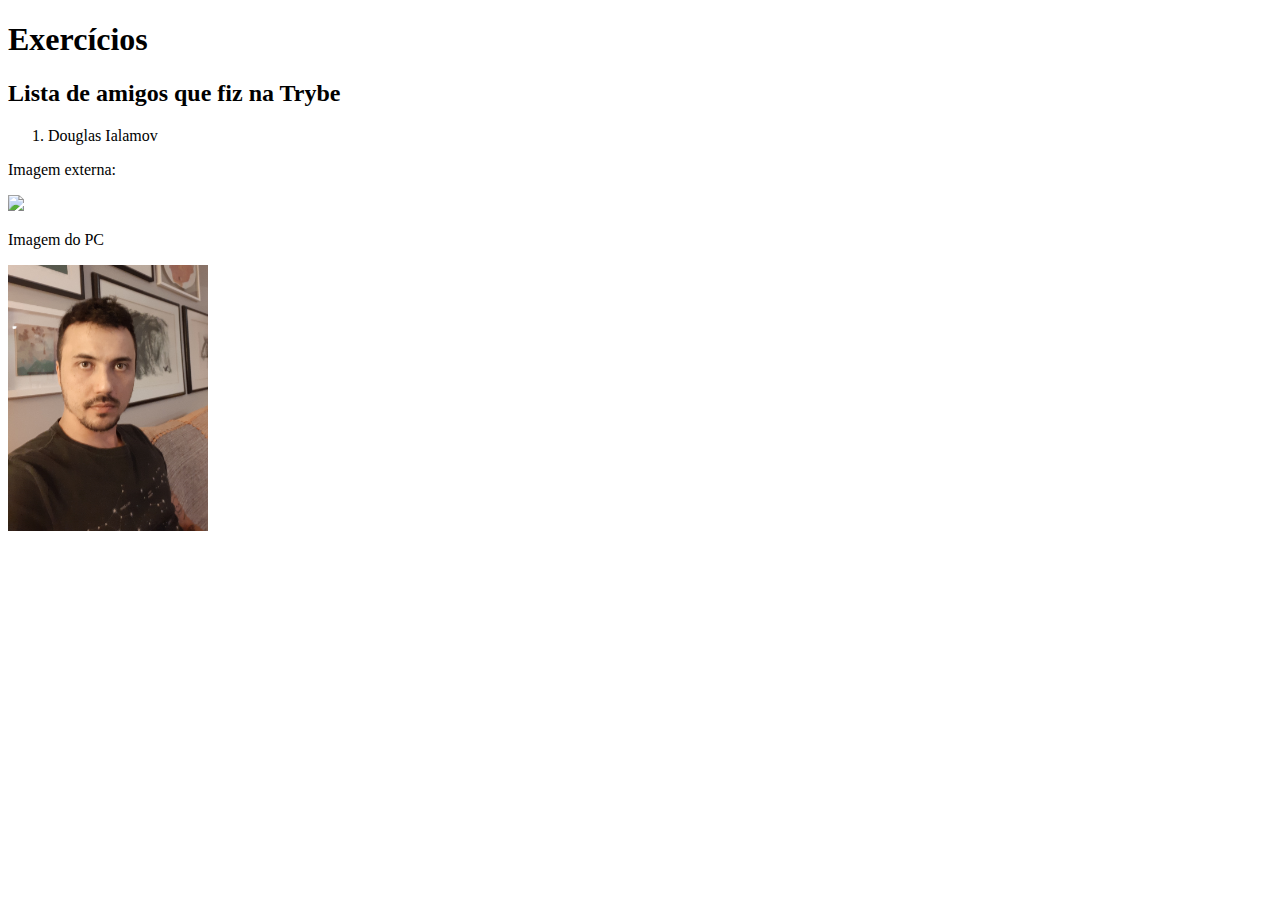
==== fundamentos/bloco-03/dia-01/HTML/Pag2/index.html @ 8cd84e72 "move pasta HTML para dentro da pasta dia-01" ====
<!DOCTYPE html>
<html lang="pt-br">
  <head>
    <meta charset="UTF-8">
    <title>Lista de amigos que fiz na Trybe</title>
  </head>
  <body>
    <h1>Exercícios</h1>
    <h2>Lista de amigos que fiz na Trybe</h2>
    <ol>
        <li>Douglas Ialamov</li>
    </ol>
    <p>Imagem externa:</p>
    <img src="https://img.cancaonova.com/cnimages/canais/uploads/sites/6/2007/02/formacao_1600x1200-o-amigo-fiel-e-uma-poderosa-protecao-um-tesouro-768x576.jpg" width="200px">
    <p>Imagem do PC</p>
    <img src="20200307_194325.jpg" width="200px">
  </body>
</html>
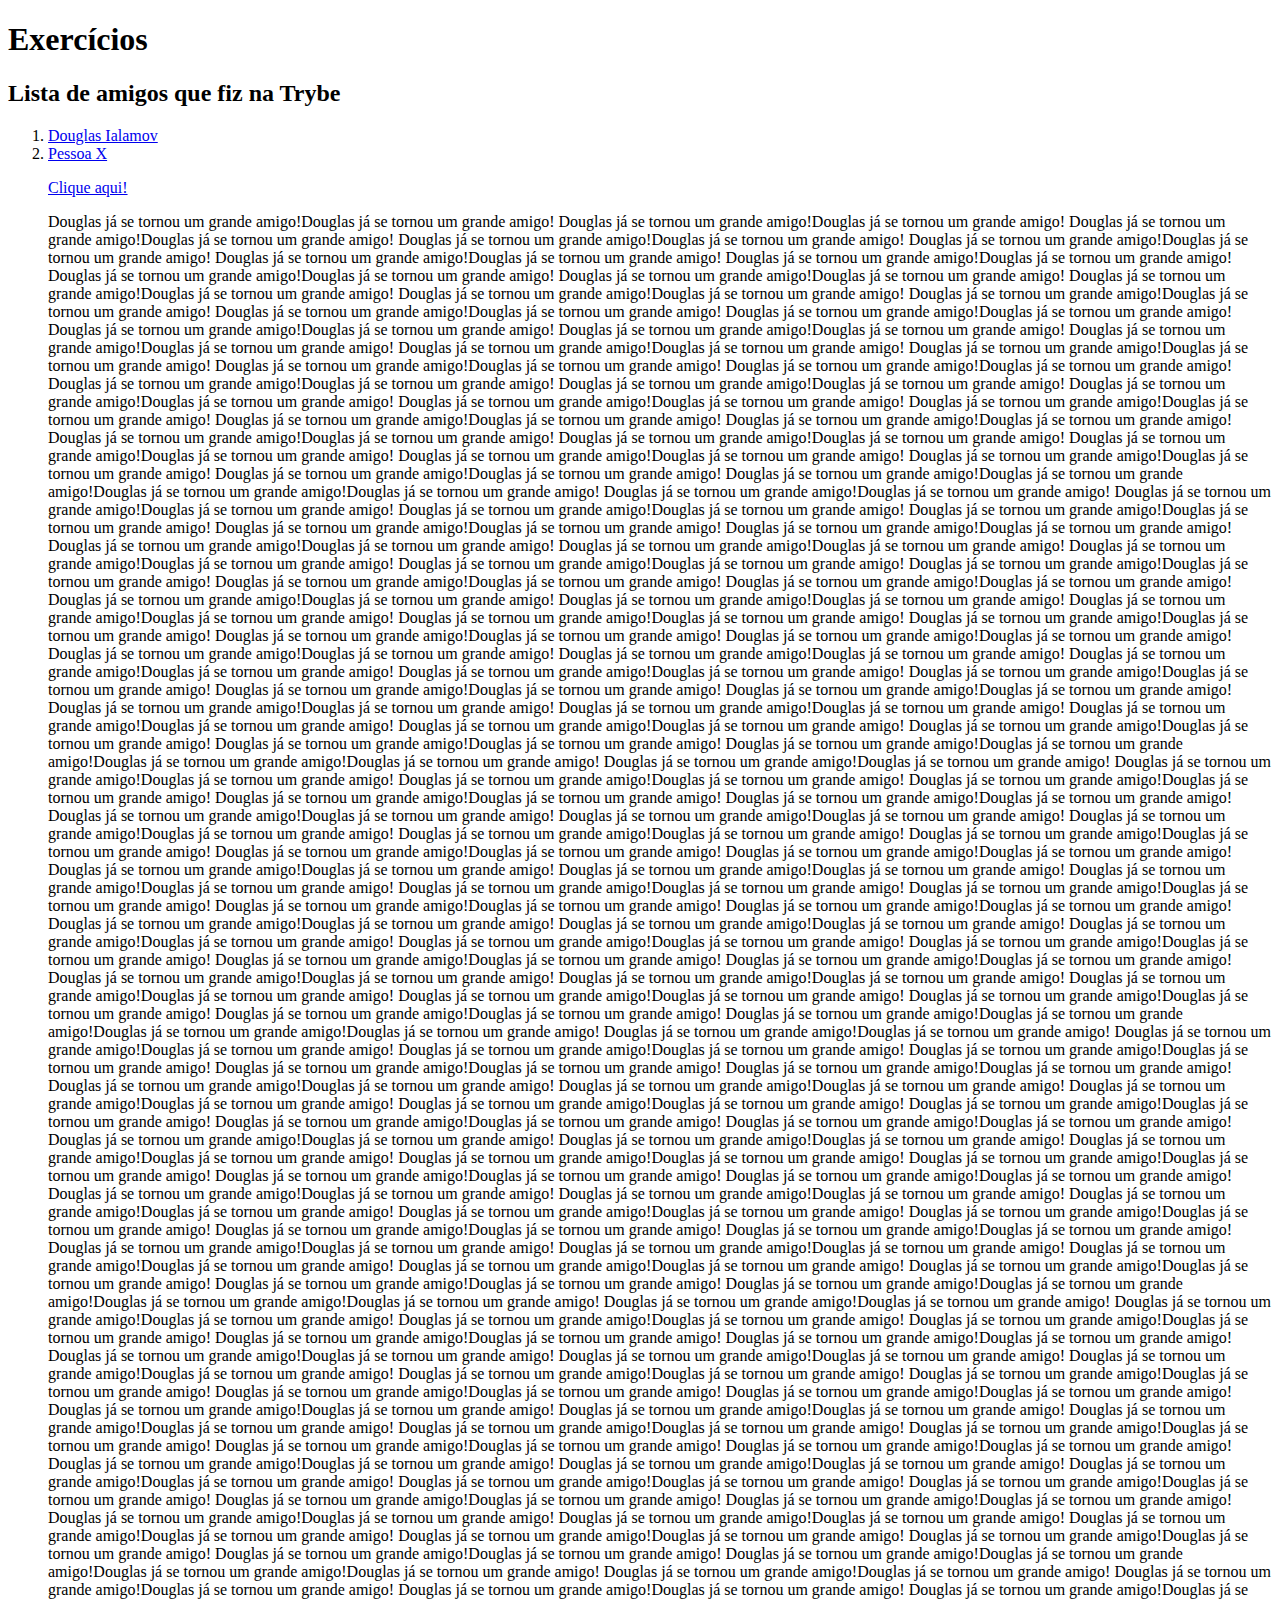
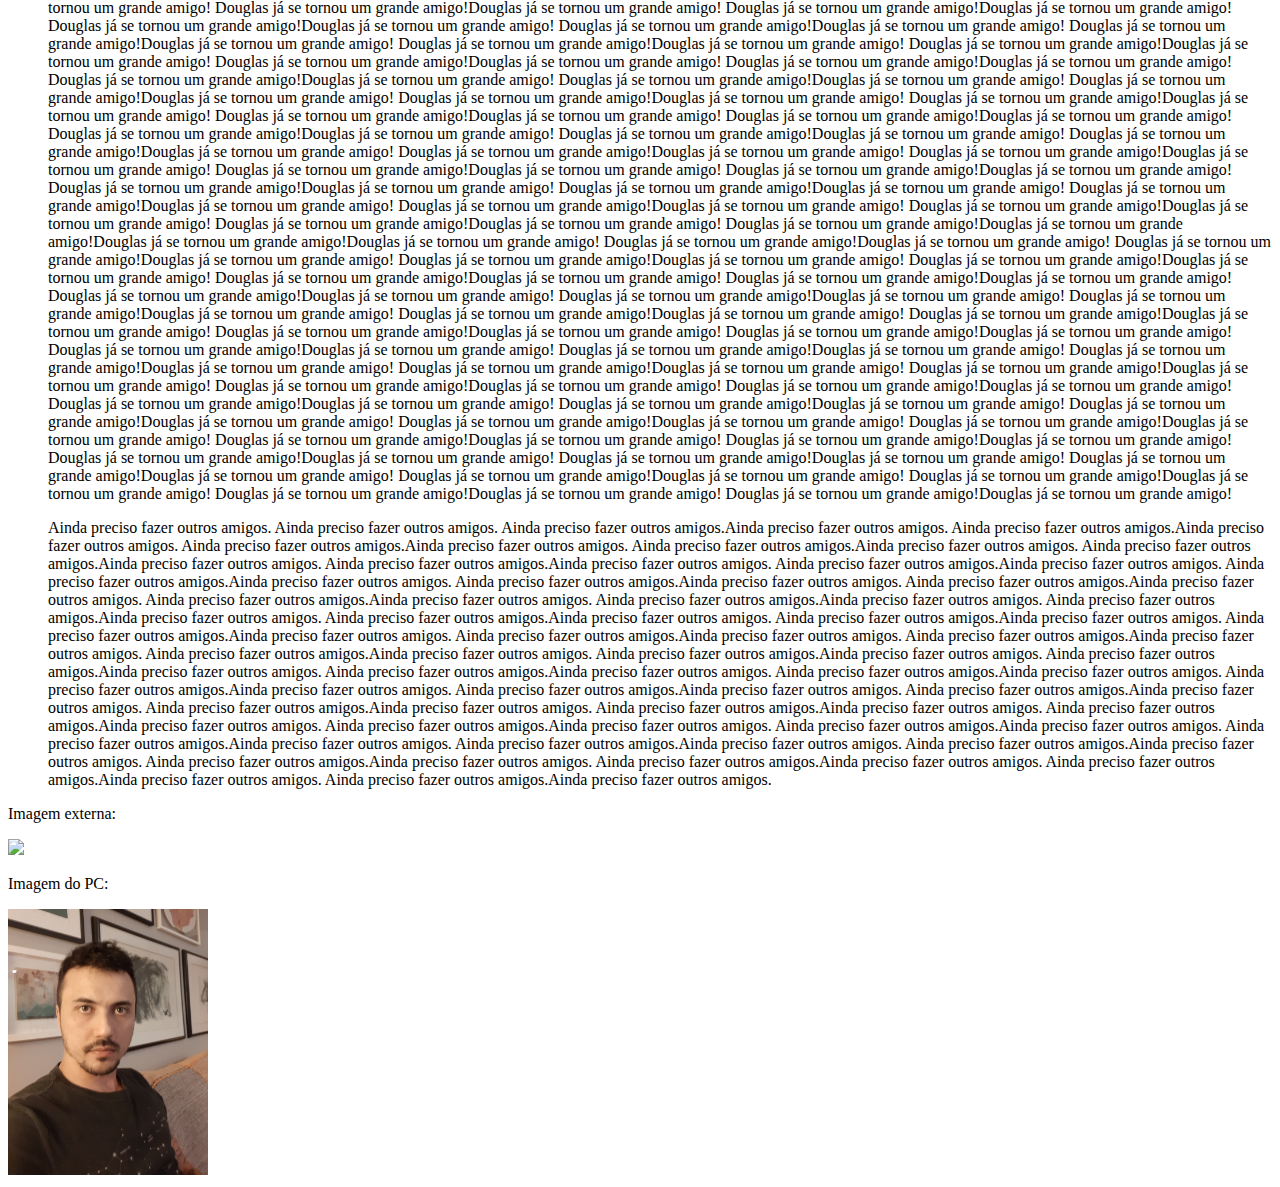
==== commit 3e051c41: "adiciona links à página 2" ====
--- a/fundamentos/bloco-03/dia-01/HTML/Pag2/index.html
+++ b/fundamentos/bloco-03/dia-01/HTML/Pag2/index.html
@@ -2,17 +2,298 @@
 <html lang="pt-br">
   <head>
     <meta charset="UTF-8">
-    <title>Lista de amigos que fiz na Trybe</title>
+    <title>HTML</title>
   </head>
   <body>
     <h1>Exercícios</h1>
     <h2>Lista de amigos que fiz na Trybe</h2>
     <ol>
-        <li>Douglas Ialamov</li>
+        <li><a href="#Douglas Ialamov">Douglas Ialamov</a></li>  
+        <li><a href="#Pessoa X">Pessoa X</a></li>
+        <p><a href="https://www.google.com/" target="_blank">Clique aqui!</a></p>
+        <p id="Douglas Ialamov">Douglas já se tornou um grande amigo!Douglas já se tornou um grande amigo!
+          Douglas já se tornou um grande amigo!Douglas já se tornou um grande amigo!
+          Douglas já se tornou um grande amigo!Douglas já se tornou um grande amigo!
+          Douglas já se tornou um grande amigo!Douglas já se tornou um grande amigo!
+          Douglas já se tornou um grande amigo!Douglas já se tornou um grande amigo!
+          Douglas já se tornou um grande amigo!Douglas já se tornou um grande amigo!
+          Douglas já se tornou um grande amigo!Douglas já se tornou um grande amigo!
+          Douglas já se tornou um grande amigo!Douglas já se tornou um grande amigo!
+          Douglas já se tornou um grande amigo!Douglas já se tornou um grande amigo!
+          Douglas já se tornou um grande amigo!Douglas já se tornou um grande amigo!
+          Douglas já se tornou um grande amigo!Douglas já se tornou um grande amigo!
+          Douglas já se tornou um grande amigo!Douglas já se tornou um grande amigo!
+          Douglas já se tornou um grande amigo!Douglas já se tornou um grande amigo!
+          Douglas já se tornou um grande amigo!Douglas já se tornou um grande amigo!
+          Douglas já se tornou um grande amigo!Douglas já se tornou um grande amigo!
+          Douglas já se tornou um grande amigo!Douglas já se tornou um grande amigo!
+          Douglas já se tornou um grande amigo!Douglas já se tornou um grande amigo!
+          Douglas já se tornou um grande amigo!Douglas já se tornou um grande amigo!
+          Douglas já se tornou um grande amigo!Douglas já se tornou um grande amigo!
+          Douglas já se tornou um grande amigo!Douglas já se tornou um grande amigo!
+          Douglas já se tornou um grande amigo!Douglas já se tornou um grande amigo!
+          Douglas já se tornou um grande amigo!Douglas já se tornou um grande amigo!
+          Douglas já se tornou um grande amigo!Douglas já se tornou um grande amigo!
+          Douglas já se tornou um grande amigo!Douglas já se tornou um grande amigo!
+          Douglas já se tornou um grande amigo!Douglas já se tornou um grande amigo!
+          Douglas já se tornou um grande amigo!Douglas já se tornou um grande amigo!
+          Douglas já se tornou um grande amigo!Douglas já se tornou um grande amigo!
+          Douglas já se tornou um grande amigo!Douglas já se tornou um grande amigo!
+          Douglas já se tornou um grande amigo!Douglas já se tornou um grande amigo!
+          Douglas já se tornou um grande amigo!Douglas já se tornou um grande amigo!
+          Douglas já se tornou um grande amigo!Douglas já se tornou um grande amigo!
+          Douglas já se tornou um grande amigo!Douglas já se tornou um grande amigo!
+          Douglas já se tornou um grande amigo!Douglas já se tornou um grande amigo!
+          Douglas já se tornou um grande amigo!Douglas já se tornou um grande amigo!
+          Douglas já se tornou um grande amigo!Douglas já se tornou um grande amigo!Douglas já se tornou um grande amigo!Douglas já se tornou um grande amigo!
+          Douglas já se tornou um grande amigo!Douglas já se tornou um grande amigo!
+          Douglas já se tornou um grande amigo!Douglas já se tornou um grande amigo!
+          Douglas já se tornou um grande amigo!Douglas já se tornou um grande amigo!
+          Douglas já se tornou um grande amigo!Douglas já se tornou um grande amigo!
+          Douglas já se tornou um grande amigo!Douglas já se tornou um grande amigo!
+          Douglas já se tornou um grande amigo!Douglas já se tornou um grande amigo!
+          Douglas já se tornou um grande amigo!Douglas já se tornou um grande amigo!
+          Douglas já se tornou um grande amigo!Douglas já se tornou um grande amigo!
+          Douglas já se tornou um grande amigo!Douglas já se tornou um grande amigo!
+          Douglas já se tornou um grande amigo!Douglas já se tornou um grande amigo!
+          Douglas já se tornou um grande amigo!Douglas já se tornou um grande amigo!
+          Douglas já se tornou um grande amigo!Douglas já se tornou um grande amigo!
+          Douglas já se tornou um grande amigo!Douglas já se tornou um grande amigo!
+          Douglas já se tornou um grande amigo!Douglas já se tornou um grande amigo!
+          Douglas já se tornou um grande amigo!Douglas já se tornou um grande amigo!
+          Douglas já se tornou um grande amigo!Douglas já se tornou um grande amigo!
+          Douglas já se tornou um grande amigo!Douglas já se tornou um grande amigo!
+          Douglas já se tornou um grande amigo!Douglas já se tornou um grande amigo!
+          Douglas já se tornou um grande amigo!Douglas já se tornou um grande amigo!
+          Douglas já se tornou um grande amigo!Douglas já se tornou um grande amigo!
+          Douglas já se tornou um grande amigo!Douglas já se tornou um grande amigo!
+          Douglas já se tornou um grande amigo!Douglas já se tornou um grande amigo!
+          Douglas já se tornou um grande amigo!Douglas já se tornou um grande amigo!
+          Douglas já se tornou um grande amigo!Douglas já se tornou um grande amigo!
+          Douglas já se tornou um grande amigo!Douglas já se tornou um grande amigo!
+          Douglas já se tornou um grande amigo!Douglas já se tornou um grande amigo!
+          Douglas já se tornou um grande amigo!Douglas já se tornou um grande amigo!
+          Douglas já se tornou um grande amigo!Douglas já se tornou um grande amigo!
+          Douglas já se tornou um grande amigo!Douglas já se tornou um grande amigo!
+          Douglas já se tornou um grande amigo!Douglas já se tornou um grande amigo!
+          Douglas já se tornou um grande amigo!Douglas já se tornou um grande amigo!
+          Douglas já se tornou um grande amigo!Douglas já se tornou um grande amigo!
+          Douglas já se tornou um grande amigo!Douglas já se tornou um grande amigo!
+          Douglas já se tornou um grande amigo!Douglas já se tornou um grande amigo!Douglas já se tornou um grande amigo!Douglas já se tornou um grande amigo!
+          Douglas já se tornou um grande amigo!Douglas já se tornou um grande amigo!
+          Douglas já se tornou um grande amigo!Douglas já se tornou um grande amigo!
+          Douglas já se tornou um grande amigo!Douglas já se tornou um grande amigo!
+          Douglas já se tornou um grande amigo!Douglas já se tornou um grande amigo!
+          Douglas já se tornou um grande amigo!Douglas já se tornou um grande amigo!
+          Douglas já se tornou um grande amigo!Douglas já se tornou um grande amigo!
+          Douglas já se tornou um grande amigo!Douglas já se tornou um grande amigo!
+          Douglas já se tornou um grande amigo!Douglas já se tornou um grande amigo!
+          Douglas já se tornou um grande amigo!Douglas já se tornou um grande amigo!
+          Douglas já se tornou um grande amigo!Douglas já se tornou um grande amigo!
+          Douglas já se tornou um grande amigo!Douglas já se tornou um grande amigo!
+          Douglas já se tornou um grande amigo!Douglas já se tornou um grande amigo!
+          Douglas já se tornou um grande amigo!Douglas já se tornou um grande amigo!
+          Douglas já se tornou um grande amigo!Douglas já se tornou um grande amigo!
+          Douglas já se tornou um grande amigo!Douglas já se tornou um grande amigo!
+          Douglas já se tornou um grande amigo!Douglas já se tornou um grande amigo!
+          Douglas já se tornou um grande amigo!Douglas já se tornou um grande amigo!
+          Douglas já se tornou um grande amigo!Douglas já se tornou um grande amigo!
+          Douglas já se tornou um grande amigo!Douglas já se tornou um grande amigo!
+          Douglas já se tornou um grande amigo!Douglas já se tornou um grande amigo!
+          Douglas já se tornou um grande amigo!Douglas já se tornou um grande amigo!
+          Douglas já se tornou um grande amigo!Douglas já se tornou um grande amigo!
+          Douglas já se tornou um grande amigo!Douglas já se tornou um grande amigo!
+          Douglas já se tornou um grande amigo!Douglas já se tornou um grande amigo!
+          Douglas já se tornou um grande amigo!Douglas já se tornou um grande amigo!
+          Douglas já se tornou um grande amigo!Douglas já se tornou um grande amigo!
+          Douglas já se tornou um grande amigo!Douglas já se tornou um grande amigo!
+          Douglas já se tornou um grande amigo!Douglas já se tornou um grande amigo!
+          Douglas já se tornou um grande amigo!Douglas já se tornou um grande amigo!
+          Douglas já se tornou um grande amigo!Douglas já se tornou um grande amigo!
+          Douglas já se tornou um grande amigo!Douglas já se tornou um grande amigo!
+          Douglas já se tornou um grande amigo!Douglas já se tornou um grande amigo!
+          Douglas já se tornou um grande amigo!Douglas já se tornou um grande amigo!
+          Douglas já se tornou um grande amigo!Douglas já se tornou um grande amigo!Douglas já se tornou um grande amigo!Douglas já se tornou um grande amigo!
+          Douglas já se tornou um grande amigo!Douglas já se tornou um grande amigo!
+          Douglas já se tornou um grande amigo!Douglas já se tornou um grande amigo!
+          Douglas já se tornou um grande amigo!Douglas já se tornou um grande amigo!
+          Douglas já se tornou um grande amigo!Douglas já se tornou um grande amigo!
+          Douglas já se tornou um grande amigo!Douglas já se tornou um grande amigo!
+          Douglas já se tornou um grande amigo!Douglas já se tornou um grande amigo!
+          Douglas já se tornou um grande amigo!Douglas já se tornou um grande amigo!
+          Douglas já se tornou um grande amigo!Douglas já se tornou um grande amigo!
+          Douglas já se tornou um grande amigo!Douglas já se tornou um grande amigo!
+          Douglas já se tornou um grande amigo!Douglas já se tornou um grande amigo!
+          Douglas já se tornou um grande amigo!Douglas já se tornou um grande amigo!
+          Douglas já se tornou um grande amigo!Douglas já se tornou um grande amigo!
+          Douglas já se tornou um grande amigo!Douglas já se tornou um grande amigo!
+          Douglas já se tornou um grande amigo!Douglas já se tornou um grande amigo!
+          Douglas já se tornou um grande amigo!Douglas já se tornou um grande amigo!
+          Douglas já se tornou um grande amigo!Douglas já se tornou um grande amigo!
+          Douglas já se tornou um grande amigo!Douglas já se tornou um grande amigo!
+          Douglas já se tornou um grande amigo!Douglas já se tornou um grande amigo!
+          Douglas já se tornou um grande amigo!Douglas já se tornou um grande amigo!
+          Douglas já se tornou um grande amigo!Douglas já se tornou um grande amigo!
+          Douglas já se tornou um grande amigo!Douglas já se tornou um grande amigo!
+          Douglas já se tornou um grande amigo!Douglas já se tornou um grande amigo!
+          Douglas já se tornou um grande amigo!Douglas já se tornou um grande amigo!
+          Douglas já se tornou um grande amigo!Douglas já se tornou um grande amigo!
+          Douglas já se tornou um grande amigo!Douglas já se tornou um grande amigo!
+          Douglas já se tornou um grande amigo!Douglas já se tornou um grande amigo!
+          Douglas já se tornou um grande amigo!Douglas já se tornou um grande amigo!
+          Douglas já se tornou um grande amigo!Douglas já se tornou um grande amigo!
+          Douglas já se tornou um grande amigo!Douglas já se tornou um grande amigo!
+          Douglas já se tornou um grande amigo!Douglas já se tornou um grande amigo!
+          Douglas já se tornou um grande amigo!Douglas já se tornou um grande amigo!
+          Douglas já se tornou um grande amigo!Douglas já se tornou um grande amigo!
+          Douglas já se tornou um grande amigo!Douglas já se tornou um grande amigo!
+          Douglas já se tornou um grande amigo!Douglas já se tornou um grande amigo!Douglas já se tornou um grande amigo!Douglas já se tornou um grande amigo!
+          Douglas já se tornou um grande amigo!Douglas já se tornou um grande amigo!
+          Douglas já se tornou um grande amigo!Douglas já se tornou um grande amigo!
+          Douglas já se tornou um grande amigo!Douglas já se tornou um grande amigo!
+          Douglas já se tornou um grande amigo!Douglas já se tornou um grande amigo!
+          Douglas já se tornou um grande amigo!Douglas já se tornou um grande amigo!
+          Douglas já se tornou um grande amigo!Douglas já se tornou um grande amigo!
+          Douglas já se tornou um grande amigo!Douglas já se tornou um grande amigo!
+          Douglas já se tornou um grande amigo!Douglas já se tornou um grande amigo!
+          Douglas já se tornou um grande amigo!Douglas já se tornou um grande amigo!
+          Douglas já se tornou um grande amigo!Douglas já se tornou um grande amigo!
+          Douglas já se tornou um grande amigo!Douglas já se tornou um grande amigo!
+          Douglas já se tornou um grande amigo!Douglas já se tornou um grande amigo!
+          Douglas já se tornou um grande amigo!Douglas já se tornou um grande amigo!
+          Douglas já se tornou um grande amigo!Douglas já se tornou um grande amigo!
+          Douglas já se tornou um grande amigo!Douglas já se tornou um grande amigo!
+          Douglas já se tornou um grande amigo!Douglas já se tornou um grande amigo!
+          Douglas já se tornou um grande amigo!Douglas já se tornou um grande amigo!
+          Douglas já se tornou um grande amigo!Douglas já se tornou um grande amigo!
+          Douglas já se tornou um grande amigo!Douglas já se tornou um grande amigo!
+          Douglas já se tornou um grande amigo!Douglas já se tornou um grande amigo!
+          Douglas já se tornou um grande amigo!Douglas já se tornou um grande amigo!
+          Douglas já se tornou um grande amigo!Douglas já se tornou um grande amigo!
+          Douglas já se tornou um grande amigo!Douglas já se tornou um grande amigo!
+          Douglas já se tornou um grande amigo!Douglas já se tornou um grande amigo!
+          Douglas já se tornou um grande amigo!Douglas já se tornou um grande amigo!
+          Douglas já se tornou um grande amigo!Douglas já se tornou um grande amigo!
+          Douglas já se tornou um grande amigo!Douglas já se tornou um grande amigo!
+          Douglas já se tornou um grande amigo!Douglas já se tornou um grande amigo!
+          Douglas já se tornou um grande amigo!Douglas já se tornou um grande amigo!
+          Douglas já se tornou um grande amigo!Douglas já se tornou um grande amigo!
+          Douglas já se tornou um grande amigo!Douglas já se tornou um grande amigo!
+          Douglas já se tornou um grande amigo!Douglas já se tornou um grande amigo!
+          Douglas já se tornou um grande amigo!Douglas já se tornou um grande amigo!
+          Douglas já se tornou um grande amigo!Douglas já se tornou um grande amigo!Douglas já se tornou um grande amigo!Douglas já se tornou um grande amigo!
+          Douglas já se tornou um grande amigo!Douglas já se tornou um grande amigo!
+          Douglas já se tornou um grande amigo!Douglas já se tornou um grande amigo!
+          Douglas já se tornou um grande amigo!Douglas já se tornou um grande amigo!
+          Douglas já se tornou um grande amigo!Douglas já se tornou um grande amigo!
+          Douglas já se tornou um grande amigo!Douglas já se tornou um grande amigo!
+          Douglas já se tornou um grande amigo!Douglas já se tornou um grande amigo!
+          Douglas já se tornou um grande amigo!Douglas já se tornou um grande amigo!
+          Douglas já se tornou um grande amigo!Douglas já se tornou um grande amigo!
+          Douglas já se tornou um grande amigo!Douglas já se tornou um grande amigo!
+          Douglas já se tornou um grande amigo!Douglas já se tornou um grande amigo!
+          Douglas já se tornou um grande amigo!Douglas já se tornou um grande amigo!
+          Douglas já se tornou um grande amigo!Douglas já se tornou um grande amigo!
+          Douglas já se tornou um grande amigo!Douglas já se tornou um grande amigo!
+          Douglas já se tornou um grande amigo!Douglas já se tornou um grande amigo!
+          Douglas já se tornou um grande amigo!Douglas já se tornou um grande amigo!
+          Douglas já se tornou um grande amigo!Douglas já se tornou um grande amigo!
+          Douglas já se tornou um grande amigo!Douglas já se tornou um grande amigo!
+          Douglas já se tornou um grande amigo!Douglas já se tornou um grande amigo!
+          Douglas já se tornou um grande amigo!Douglas já se tornou um grande amigo!
+          Douglas já se tornou um grande amigo!Douglas já se tornou um grande amigo!
+          Douglas já se tornou um grande amigo!Douglas já se tornou um grande amigo!
+          Douglas já se tornou um grande amigo!Douglas já se tornou um grande amigo!
+          Douglas já se tornou um grande amigo!Douglas já se tornou um grande amigo!
+          Douglas já se tornou um grande amigo!Douglas já se tornou um grande amigo!
+          Douglas já se tornou um grande amigo!Douglas já se tornou um grande amigo!
+          Douglas já se tornou um grande amigo!Douglas já se tornou um grande amigo!
+          Douglas já se tornou um grande amigo!Douglas já se tornou um grande amigo!
+          Douglas já se tornou um grande amigo!Douglas já se tornou um grande amigo!
+          Douglas já se tornou um grande amigo!Douglas já se tornou um grande amigo!
+          Douglas já se tornou um grande amigo!Douglas já se tornou um grande amigo!
+          Douglas já se tornou um grande amigo!Douglas já se tornou um grande amigo!
+          Douglas já se tornou um grande amigo!Douglas já se tornou um grande amigo!
+          Douglas já se tornou um grande amigo!Douglas já se tornou um grande amigo!
+          Douglas já se tornou um grande amigo!Douglas já se tornou um grande amigo!Douglas já se tornou um grande amigo!Douglas já se tornou um grande amigo!
+          Douglas já se tornou um grande amigo!Douglas já se tornou um grande amigo!
+          Douglas já se tornou um grande amigo!Douglas já se tornou um grande amigo!
+          Douglas já se tornou um grande amigo!Douglas já se tornou um grande amigo!
+          Douglas já se tornou um grande amigo!Douglas já se tornou um grande amigo!
+          Douglas já se tornou um grande amigo!Douglas já se tornou um grande amigo!
+          Douglas já se tornou um grande amigo!Douglas já se tornou um grande amigo!
+          Douglas já se tornou um grande amigo!Douglas já se tornou um grande amigo!
+          Douglas já se tornou um grande amigo!Douglas já se tornou um grande amigo!
+          Douglas já se tornou um grande amigo!Douglas já se tornou um grande amigo!
+          Douglas já se tornou um grande amigo!Douglas já se tornou um grande amigo!
+          Douglas já se tornou um grande amigo!Douglas já se tornou um grande amigo!
+          Douglas já se tornou um grande amigo!Douglas já se tornou um grande amigo!
+          Douglas já se tornou um grande amigo!Douglas já se tornou um grande amigo!
+          Douglas já se tornou um grande amigo!Douglas já se tornou um grande amigo!
+          Douglas já se tornou um grande amigo!Douglas já se tornou um grande amigo!
+          Douglas já se tornou um grande amigo!Douglas já se tornou um grande amigo!
+          Douglas já se tornou um grande amigo!Douglas já se tornou um grande amigo!
+          Douglas já se tornou um grande amigo!Douglas já se tornou um grande amigo!
+          Douglas já se tornou um grande amigo!Douglas já se tornou um grande amigo!
+          Douglas já se tornou um grande amigo!Douglas já se tornou um grande amigo!
+          Douglas já se tornou um grande amigo!Douglas já se tornou um grande amigo!
+          Douglas já se tornou um grande amigo!Douglas já se tornou um grande amigo!
+          Douglas já se tornou um grande amigo!Douglas já se tornou um grande amigo!
+          Douglas já se tornou um grande amigo!Douglas já se tornou um grande amigo!
+          Douglas já se tornou um grande amigo!Douglas já se tornou um grande amigo!
+          Douglas já se tornou um grande amigo!Douglas já se tornou um grande amigo!
+          Douglas já se tornou um grande amigo!Douglas já se tornou um grande amigo!
+          Douglas já se tornou um grande amigo!Douglas já se tornou um grande amigo!
+          Douglas já se tornou um grande amigo!Douglas já se tornou um grande amigo!
+          Douglas já se tornou um grande amigo!Douglas já se tornou um grande amigo!
+          Douglas já se tornou um grande amigo!Douglas já se tornou um grande amigo!
+          Douglas já se tornou um grande amigo!Douglas já se tornou um grande amigo!
+          Douglas já se tornou um grande amigo!Douglas já se tornou um grande amigo!
+          Douglas já se tornou um grande amigo!Douglas já se tornou um grande amigo!</p>
+        <p id="Pessoa X">Ainda preciso fazer outros amigos. Ainda preciso fazer outros amigos.
+          Ainda preciso fazer outros amigos.Ainda preciso fazer outros amigos.
+          Ainda preciso fazer outros amigos.Ainda preciso fazer outros amigos.
+          Ainda preciso fazer outros amigos.Ainda preciso fazer outros amigos.
+          Ainda preciso fazer outros amigos.Ainda preciso fazer outros amigos.
+          Ainda preciso fazer outros amigos.Ainda preciso fazer outros amigos.
+          Ainda preciso fazer outros amigos.Ainda preciso fazer outros amigos.
+          Ainda preciso fazer outros amigos.Ainda preciso fazer outros amigos.
+          Ainda preciso fazer outros amigos.Ainda preciso fazer outros amigos.
+          Ainda preciso fazer outros amigos.Ainda preciso fazer outros amigos.
+          Ainda preciso fazer outros amigos.Ainda preciso fazer outros amigos.
+          Ainda preciso fazer outros amigos.Ainda preciso fazer outros amigos.
+          Ainda preciso fazer outros amigos.Ainda preciso fazer outros amigos.
+          Ainda preciso fazer outros amigos.Ainda preciso fazer outros amigos.
+          Ainda preciso fazer outros amigos.Ainda preciso fazer outros amigos.
+          Ainda preciso fazer outros amigos.Ainda preciso fazer outros amigos.
+          Ainda preciso fazer outros amigos.Ainda preciso fazer outros amigos.
+          Ainda preciso fazer outros amigos.Ainda preciso fazer outros amigos.
+          Ainda preciso fazer outros amigos.Ainda preciso fazer outros amigos.
+          Ainda preciso fazer outros amigos.Ainda preciso fazer outros amigos.
+          Ainda preciso fazer outros amigos.Ainda preciso fazer outros amigos.
+          Ainda preciso fazer outros amigos.Ainda preciso fazer outros amigos.
+          Ainda preciso fazer outros amigos.Ainda preciso fazer outros amigos.
+          Ainda preciso fazer outros amigos.Ainda preciso fazer outros amigos.
+          Ainda preciso fazer outros amigos.Ainda preciso fazer outros amigos.
+          Ainda preciso fazer outros amigos.Ainda preciso fazer outros amigos.
+          Ainda preciso fazer outros amigos.Ainda preciso fazer outros amigos.
+          Ainda preciso fazer outros amigos.Ainda preciso fazer outros amigos.
+          Ainda preciso fazer outros amigos.Ainda preciso fazer outros amigos.
+          Ainda preciso fazer outros amigos.Ainda preciso fazer outros amigos.
+          Ainda preciso fazer outros amigos.Ainda preciso fazer outros amigos.
+          Ainda preciso fazer outros amigos.Ainda preciso fazer outros amigos.
+          Ainda preciso fazer outros amigos.Ainda preciso fazer outros amigos.
+          Ainda preciso fazer outros amigos.Ainda preciso fazer outros amigos.
+          Ainda preciso fazer outros amigos.Ainda preciso fazer outros amigos.
+          Ainda preciso fazer outros amigos.Ainda preciso fazer outros amigos.
+          Ainda preciso fazer outros amigos.Ainda preciso fazer outros amigos.
+          Ainda preciso fazer outros amigos.Ainda preciso fazer outros amigos.
+          Ainda preciso fazer outros amigos.Ainda preciso fazer outros amigos.
+        </p>
     </ol>
     <p>Imagem externa:</p>
     <img src="https://img.cancaonova.com/cnimages/canais/uploads/sites/6/2007/02/formacao_1600x1200-o-amigo-fiel-e-uma-poderosa-protecao-um-tesouro-768x576.jpg" width="200px">
-    <p>Imagem do PC</p>
+    <p>Imagem do PC:</p>
     <img src="20200307_194325.jpg" width="200px">
   </body>
 </html>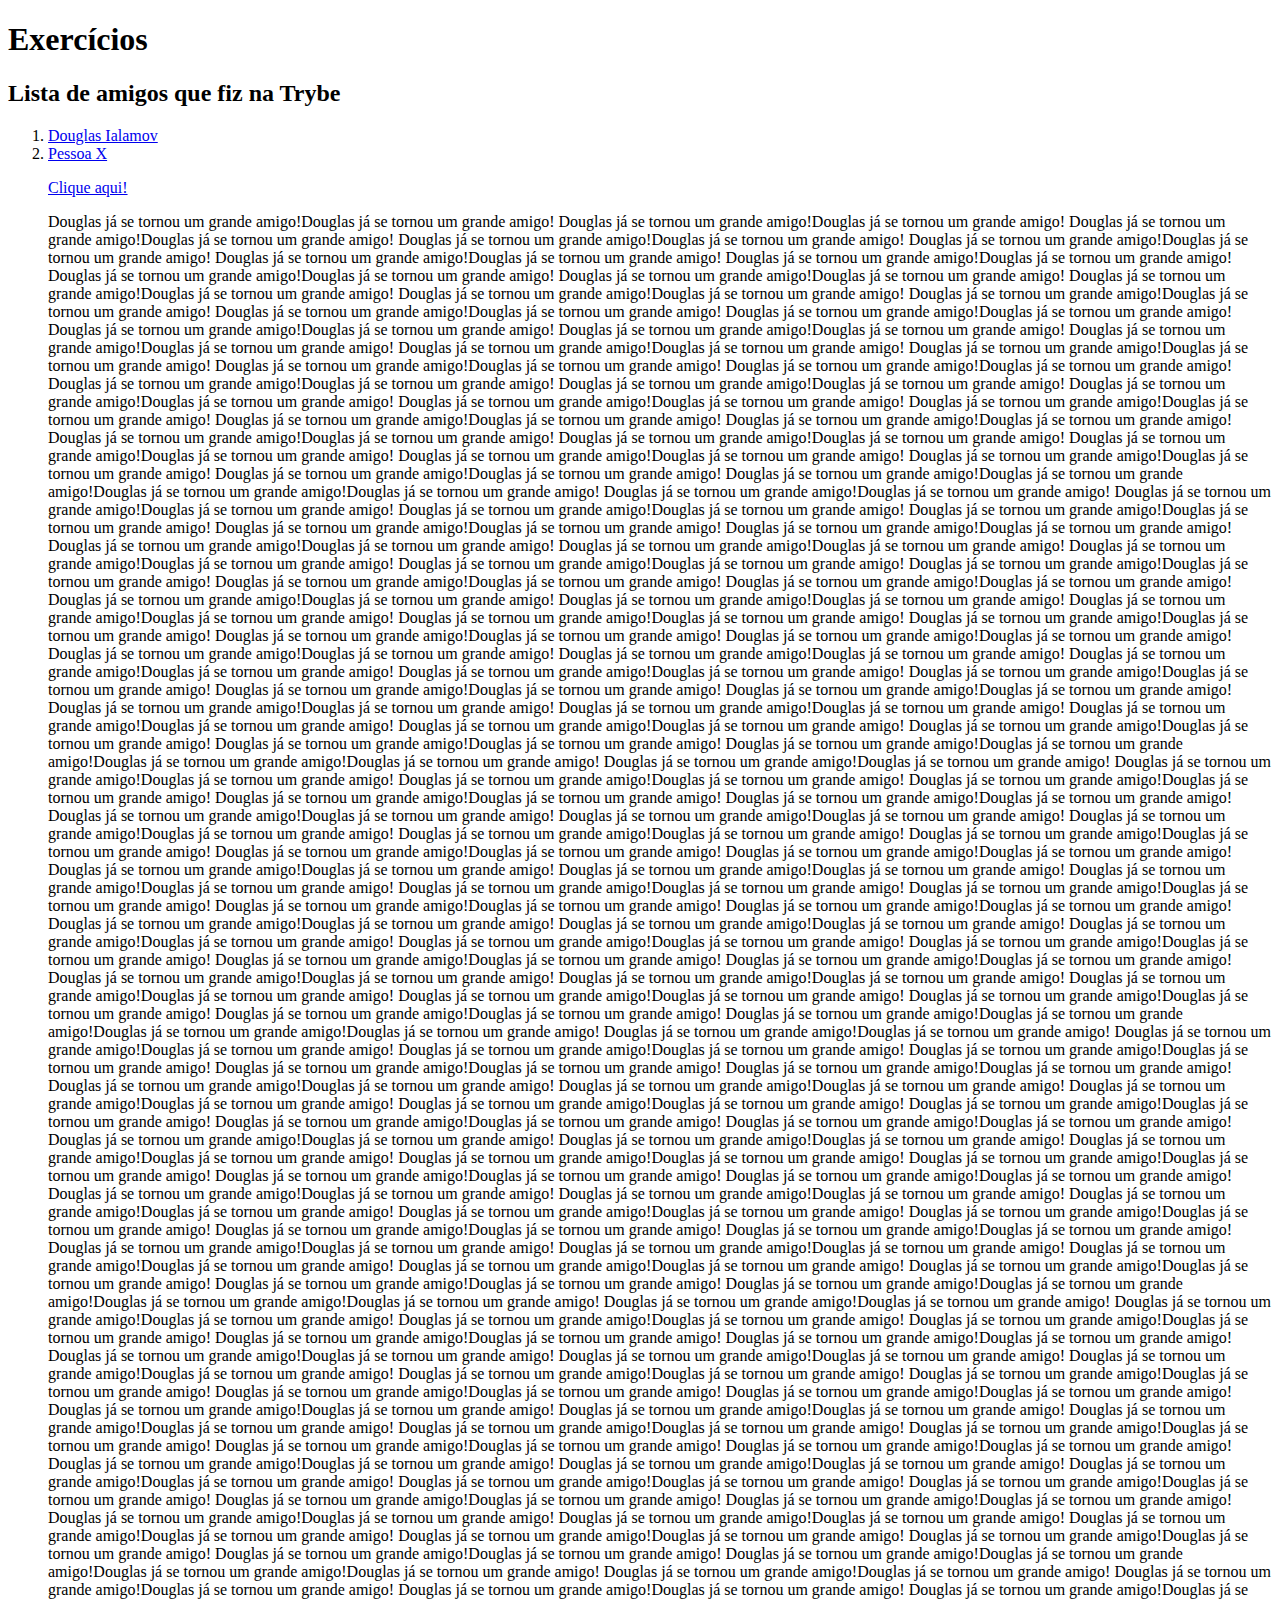
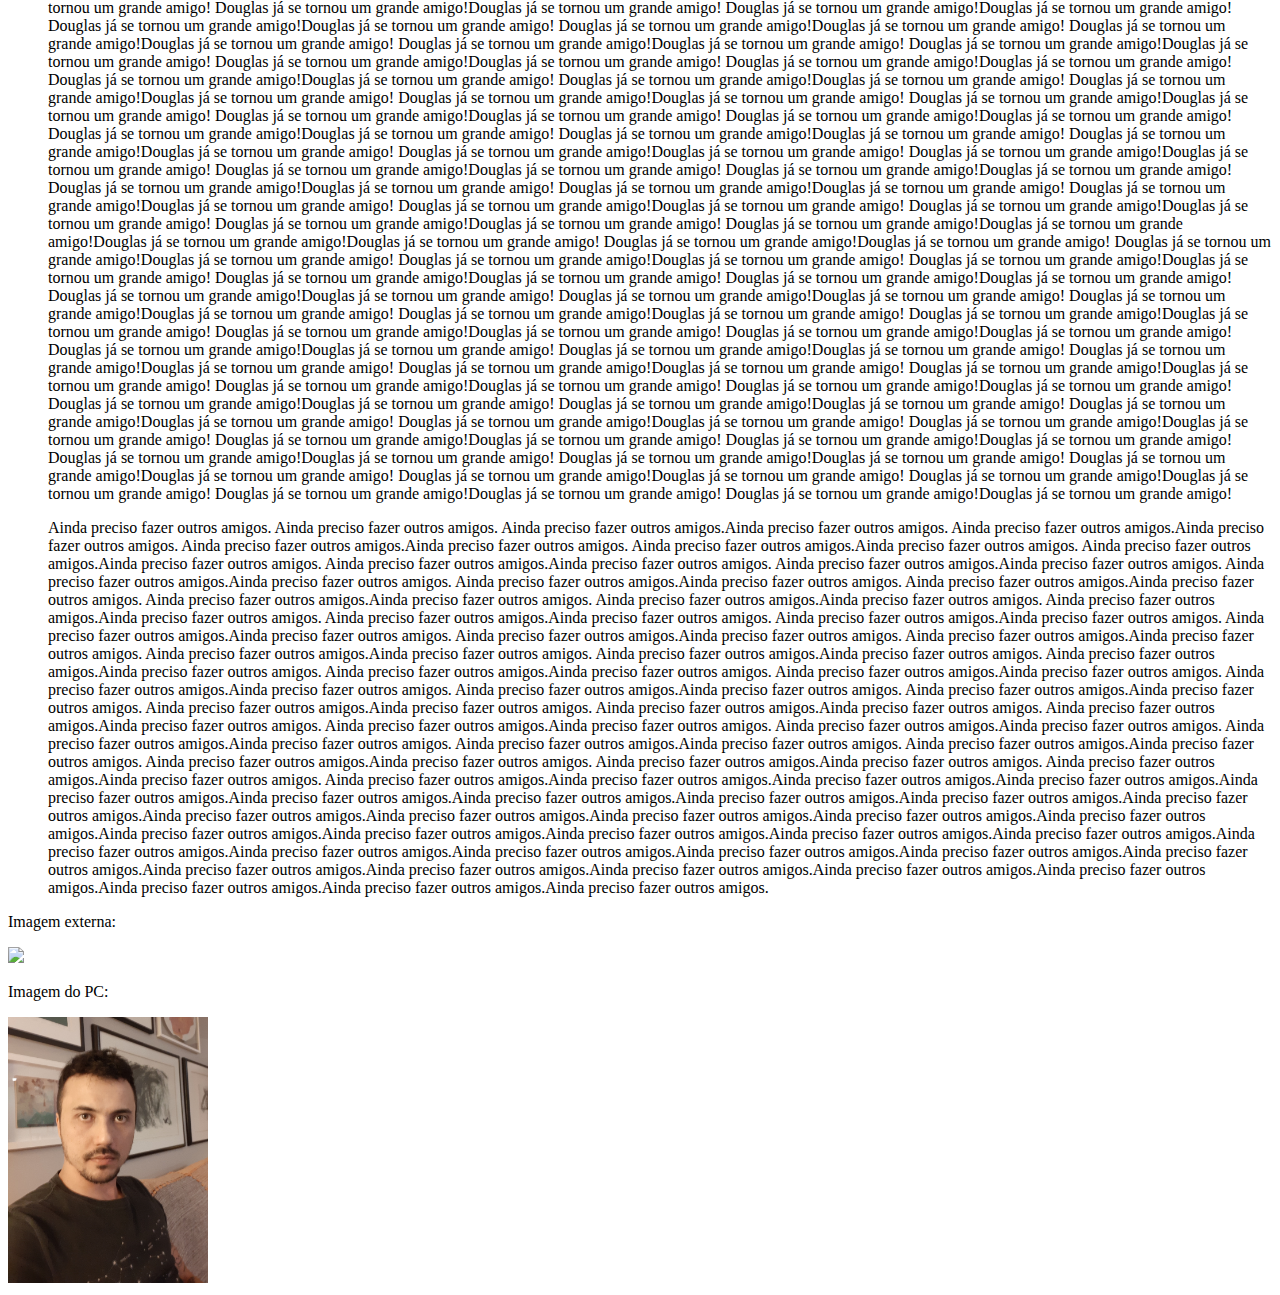
==== commit 9ee25446: "adiciona README à pasta do dia 3" ====
--- a/fundamentos/bloco-03/dia-01/HTML/Pag2/index.html
+++ b/fundamentos/bloco-03/dia-01/HTML/Pag2/index.html
@@ -288,7 +288,7 @@
           Ainda preciso fazer outros amigos.Ainda preciso fazer outros amigos.
           Ainda preciso fazer outros amigos.Ainda preciso fazer outros amigos.
           Ainda preciso fazer outros amigos.Ainda preciso fazer outros amigos.
-          Ainda preciso fazer outros amigos.Ainda preciso fazer outros amigos.
+          Ainda preciso fazer outros amigos.Ainda preciso fazer outros amigos.Ainda preciso fazer outros amigos.Ainda preciso fazer outros amigos.Ainda preciso fazer outros amigos.Ainda preciso fazer outros amigos.Ainda preciso fazer outros amigos.Ainda preciso fazer outros amigos.Ainda preciso fazer outros amigos.Ainda preciso fazer outros amigos.Ainda preciso fazer outros amigos.Ainda preciso fazer outros amigos.Ainda preciso fazer outros amigos.Ainda preciso fazer outros amigos.Ainda preciso fazer outros amigos.Ainda preciso fazer outros amigos.Ainda preciso fazer outros amigos.Ainda preciso fazer outros amigos.Ainda preciso fazer outros amigos.Ainda preciso fazer outros amigos.Ainda preciso fazer outros amigos.Ainda preciso fazer outros amigos.Ainda preciso fazer outros amigos.Ainda preciso fazer outros amigos.Ainda preciso fazer outros amigos.Ainda preciso fazer outros amigos.Ainda preciso fazer outros amigos.Ainda preciso fazer outros amigos.Ainda preciso fazer outros amigos.Ainda preciso fazer outros amigos.Ainda preciso fazer outros amigos.Ainda preciso fazer outros amigos.Ainda preciso fazer outros amigos.Ainda preciso fazer outros amigos.
         </p>
     </ol>
     <p>Imagem externa:</p>
